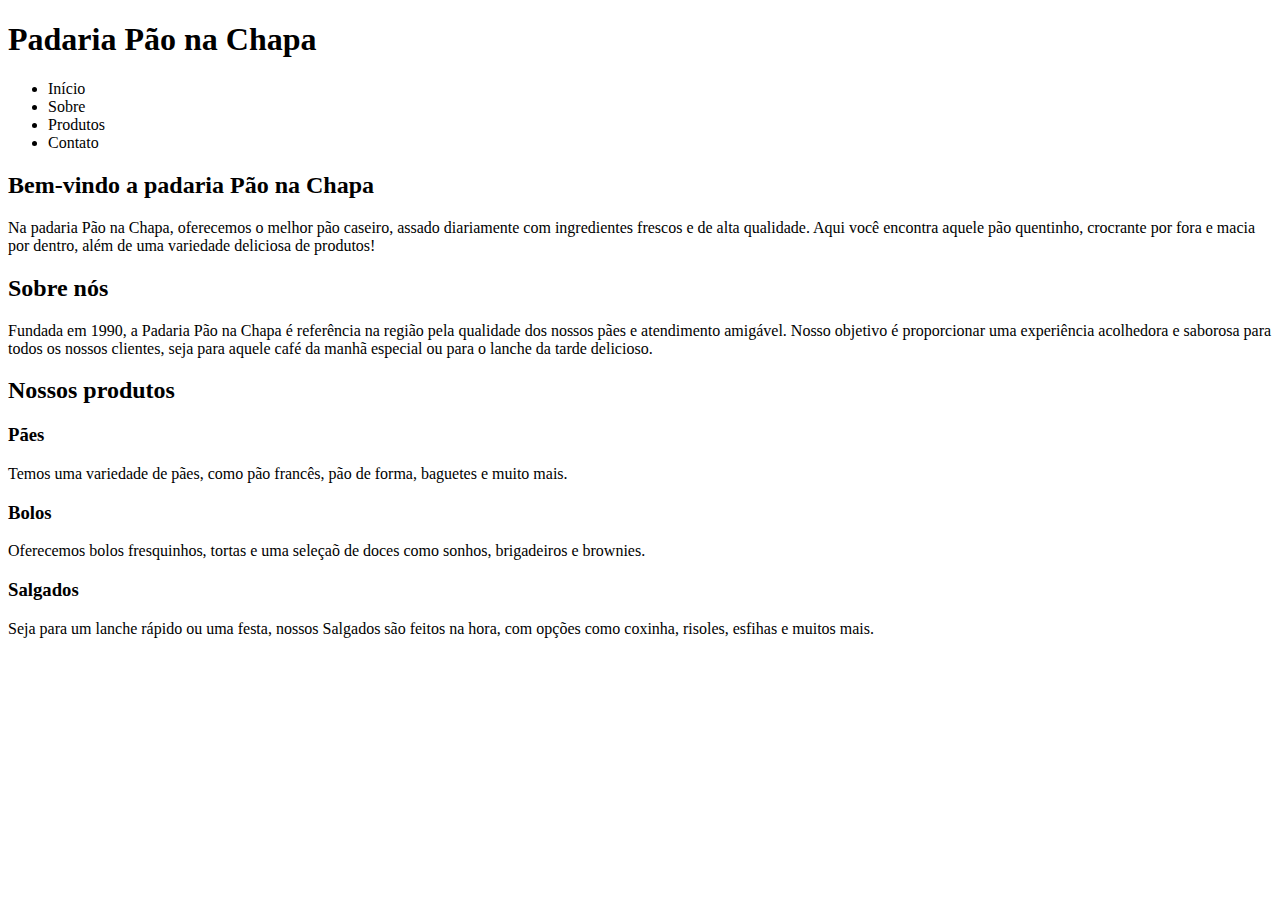
==== Inderx.html @ 0189cfa7 "Add files via upload" ====
<!DOCTYPE html>
<html lang="pt-BR">

<head>
    <meta charset="UTF-8">
    <meta name="viewport" content="width=device-width, initial-scale=1.0">
    <title>Pão na Chapa</title>
</head>

<body>
    <main>
        <header>
            <h1>Padaria Pão na Chapa</h1>

            <nav>
                <ul>
                    <li>
                        <a>Início</a>
                    </li>

                    <li>
                        <a>Sobre</a>
                    </li>

                    <li>
                        <a>Produtos</a>
                    </li>

                    <li>
                        <a>Contato</a>
                    </li>
                </ul>
            </nav>

        </header>

        <section>
            <h2>Bem-vindo a padaria Pão na Chapa</h2>
            <p>
                Na padaria Pão na Chapa, oferecemos o melhor pão caseiro, assado
                diariamente com ingredientes frescos e de alta qualidade. Aqui
                você encontra aquele pão quentinho, crocrante por fora e macia por dentro,
                além de uma variedade deliciosa de produtos!
            </p>
        </section>

        <section>
            <h2>Sobre nós</h2>

            <p>
                Fundada em 1990, a Padaria Pão na Chapa é referência na região pela qualidade 
                dos nossos pães e atendimento amigável. 
                Nosso objetivo é proporcionar uma experiência acolhedora e saborosa 
                para todos os nossos clientes,
                seja para aquele café da manhã especial ou para o lanche da tarde delicioso.
            </p>

        </section>
        <section>
            <h2>Nossos produtos</h2>
            
            <div>
                <div>

                    <h3>Pães</h3>
                    <p>Temos uma variedade de pães,
                        como pão francês, pão de forma, baguetes e muito mais.
                    </p>

                </div>

                <div>

                    <h3>Bolos</h3>
                    <p>Oferecemos bolos fresquinhos, tortas e uma seleçaõ de doces como sonhos, 
                        brigadeiros e brownies.
                    </p>

                </div>
                
                <div>
                    
                    <h3>Salgados</h3>
                    <p>Seja para um lanche rápido ou uma festa, nossos Salgados 
                        são feitos na hora, com opções como coxinha, risoles, esfihas
                        e muitos mais.
                    </p>

                </div>
            

            </div>
        </section>

    </main>
</body>

</html>
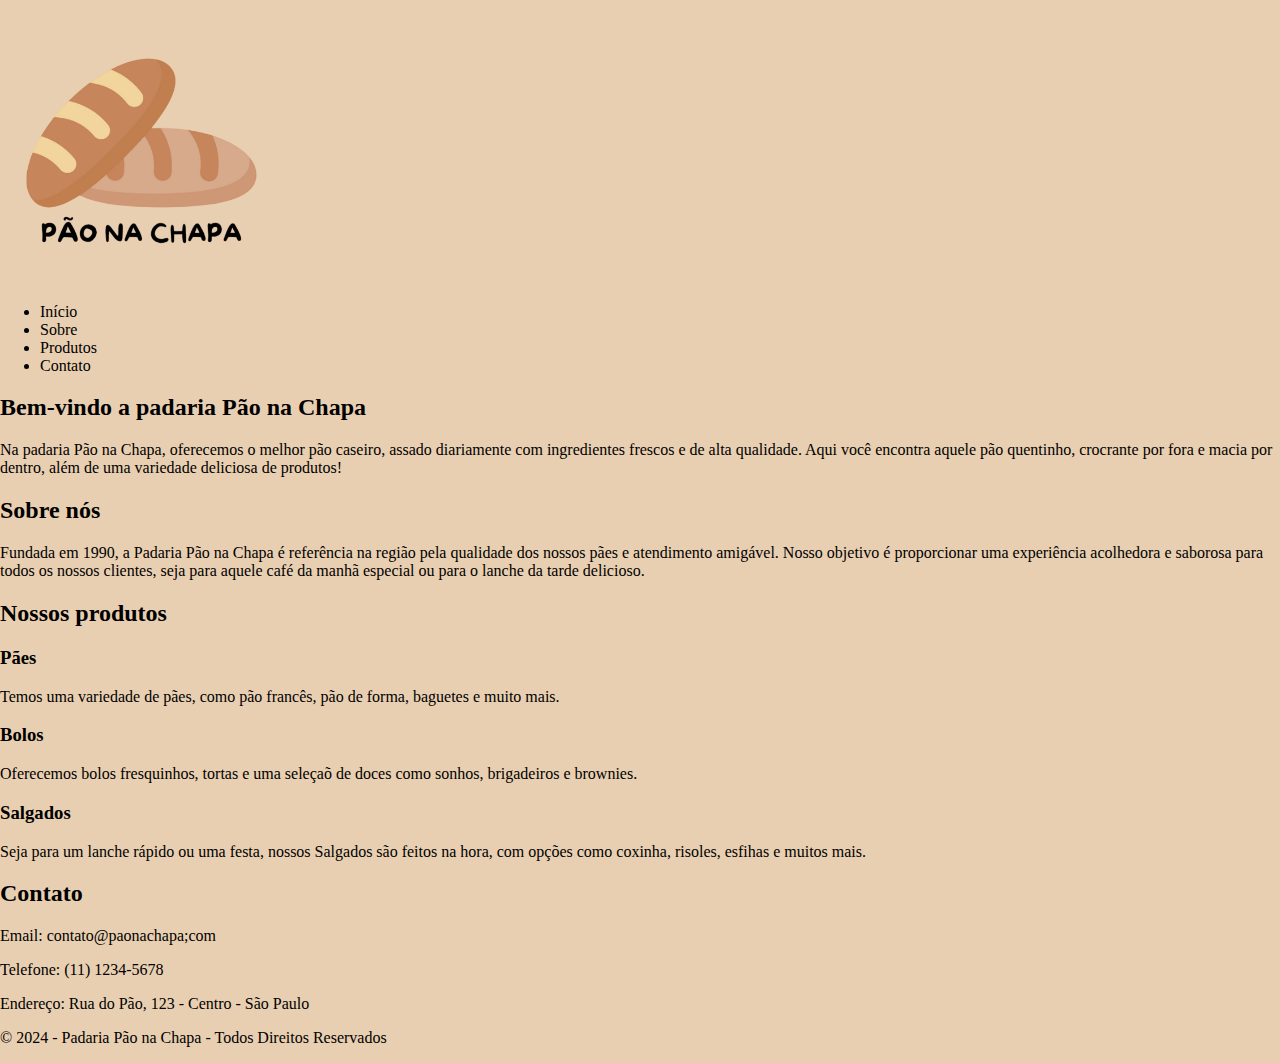
==== commit 5afe923a: "Atualizamos o site-padaria" ====
--- a/Inderx.html
+++ b/Inderx.html
@@ -5,34 +5,36 @@
     <meta charset="UTF-8">
     <meta name="viewport" content="width=device-width, initial-scale=1.0">
     <title>Pão na Chapa</title>
+    <link rel="stylesheet" href="style.css">
+    <link rel="shortcut icon" href="img/logo.png" type="image/x-icon">
 </head>
 
 <body>
+    <header>
+        <img class="logo-header" src="img/logo.png" alt="Pão, Pão na Chapa, Logo, Logo Padaria"/>
+        <nav>
+            <ul>
+                <li>
+                    <a>Início</a>
+                </li>
+
+                <li>
+                    <a>Sobre</a>
+                </li>
+
+                <li>
+                    <a>Produtos</a>
+                </li>
+
+                <li>
+                    <a>Contato</a>
+                </li>
+            </ul>
+        </nav>
+
+    </header>
+
     <main>
-        <header>
-            <h1>Padaria Pão na Chapa</h1>
-
-            <nav>
-                <ul>
-                    <li>
-                        <a>Início</a>
-                    </li>
-
-                    <li>
-                        <a>Sobre</a>
-                    </li>
-
-                    <li>
-                        <a>Produtos</a>
-                    </li>
-
-                    <li>
-                        <a>Contato</a>
-                    </li>
-                </ul>
-            </nav>
-
-        </header>
 
         <section>
             <h2>Bem-vindo a padaria Pão na Chapa</h2>
@@ -48,9 +50,9 @@
             <h2>Sobre nós</h2>
 
             <p>
-                Fundada em 1990, a Padaria Pão na Chapa é referência na região pela qualidade 
-                dos nossos pães e atendimento amigável. 
-                Nosso objetivo é proporcionar uma experiência acolhedora e saborosa 
+                Fundada em 1990, a Padaria Pão na Chapa é referência na região pela qualidade
+                dos nossos pães e atendimento amigável.
+                Nosso objetivo é proporcionar uma experiência acolhedora e saborosa
                 para todos os nossos clientes,
                 seja para aquele café da manhã especial ou para o lanche da tarde delicioso.
             </p>
@@ -58,7 +60,7 @@
         </section>
         <section>
             <h2>Nossos produtos</h2>
-            
+
             <div>
                 <div>
 
@@ -72,27 +74,38 @@
                 <div>
 
                     <h3>Bolos</h3>
-                    <p>Oferecemos bolos fresquinhos, tortas e uma seleçaõ de doces como sonhos, 
+                    <p>Oferecemos bolos fresquinhos, tortas e uma seleçaõ de doces como sonhos,
                         brigadeiros e brownies.
                     </p>
 
                 </div>
-                
+
                 <div>
-                    
+
                     <h3>Salgados</h3>
-                    <p>Seja para um lanche rápido ou uma festa, nossos Salgados 
+                    <p>Seja para um lanche rápido ou uma festa, nossos Salgados
                         são feitos na hora, com opções como coxinha, risoles, esfihas
                         e muitos mais.
                     </p>
 
                 </div>
-            
+
 
             </div>
+
         </section>
+    </main>
+    <footer>
+        <section>
+            <h2>Contato</h2>
+            <p>Email: contato@paonachapa;com</p>
+            <p>Telefone: (11) 1234-5678</p>
+            <p>Endereço: Rua do Pão, 123 - Centro - São Paulo</p>
+        </section>
+        <p>&copy; 2024 - Padaria Pão na Chapa - Todos Direitos Reservados</p>
+    </footer>
 
-    </main>
+
 </body>
 
 </html>--- a/style.css
+++ b/style.css
@@ -0,0 +1,14 @@
+body {
+    margin: 0;
+    background-color: rgb(233, 207, 177);
+}
+
+header {
+    padding-right: 150px;
+    align-items: center;
+    justify-content: space-between;
+}
+
+.logo-header{
+    width: 25%;
+}